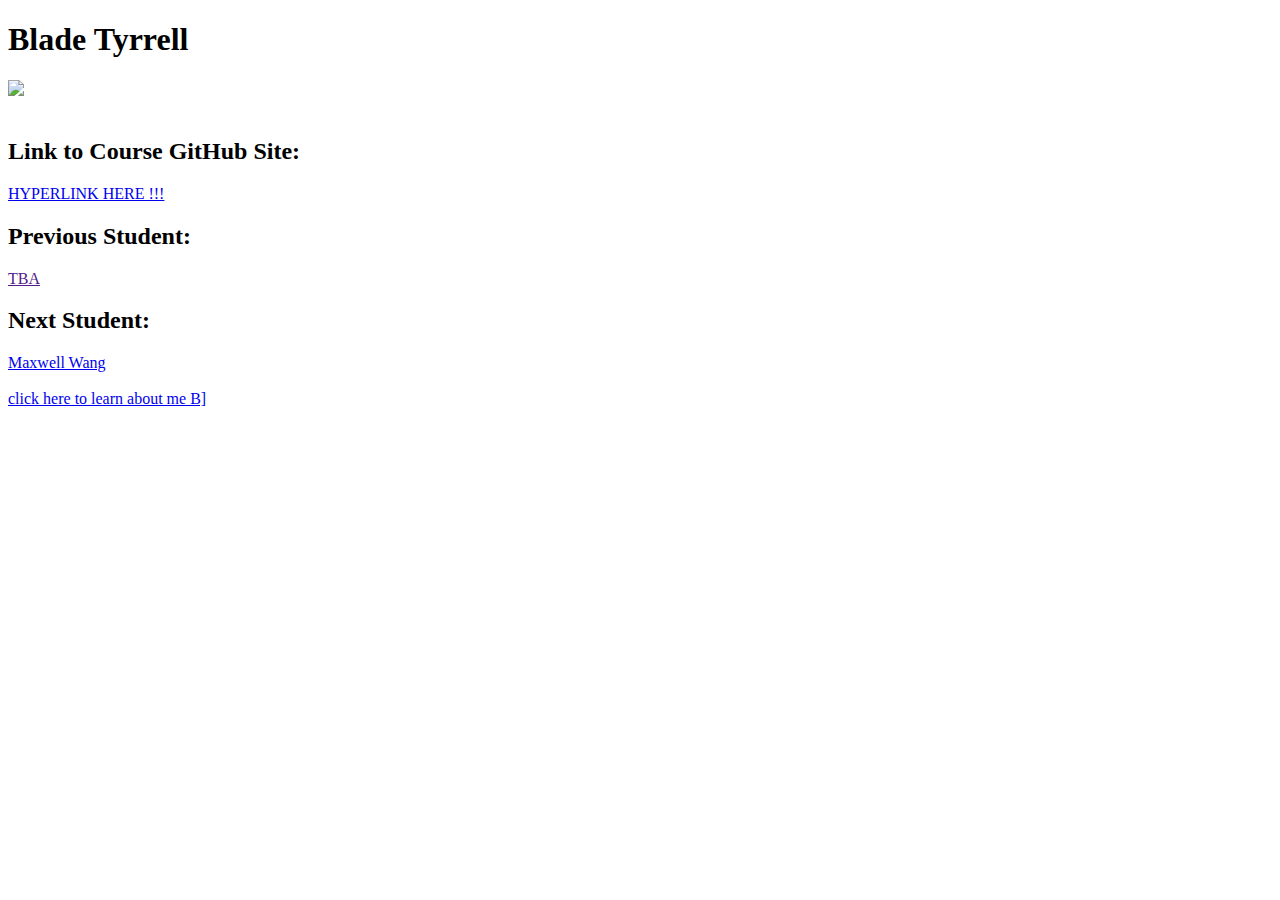
==== index.html @ 512af0e7 "Update and rename Index.html to index.html" ====
<!DOCTYPE html>
<html lang="en-US">

<title>Blade Tyrrell's Personal Website</title>

<head>
  <link rel="stylesheet" href="style.css">
</head>

<body>
    <h1 class = "header">Blade Tyrrell</h1>
    <!--Blade Tyrrell / CISC474 / Personal Web Page 1 / bladetyr@udel.edu-->

    <img src="me.png" class = "normalimg"><img>
    <br><br>
    <div>
        <h2>Link to Course GitHub Site:</h2>
        <a href="https://mattm401.github.io/">HYPERLINK HERE !!!</a>

        <h2>Previous Student:</h2>
        <a href="">TBA</a>

        <h2>Next Student:</h2>
        <a href="https://mwang840.github.io/">Maxwell Wang</a>
    </div>
    <br>
    <a href="aboutMe.html" class = "rainbow">click here to learn about me B]</a>
</body>
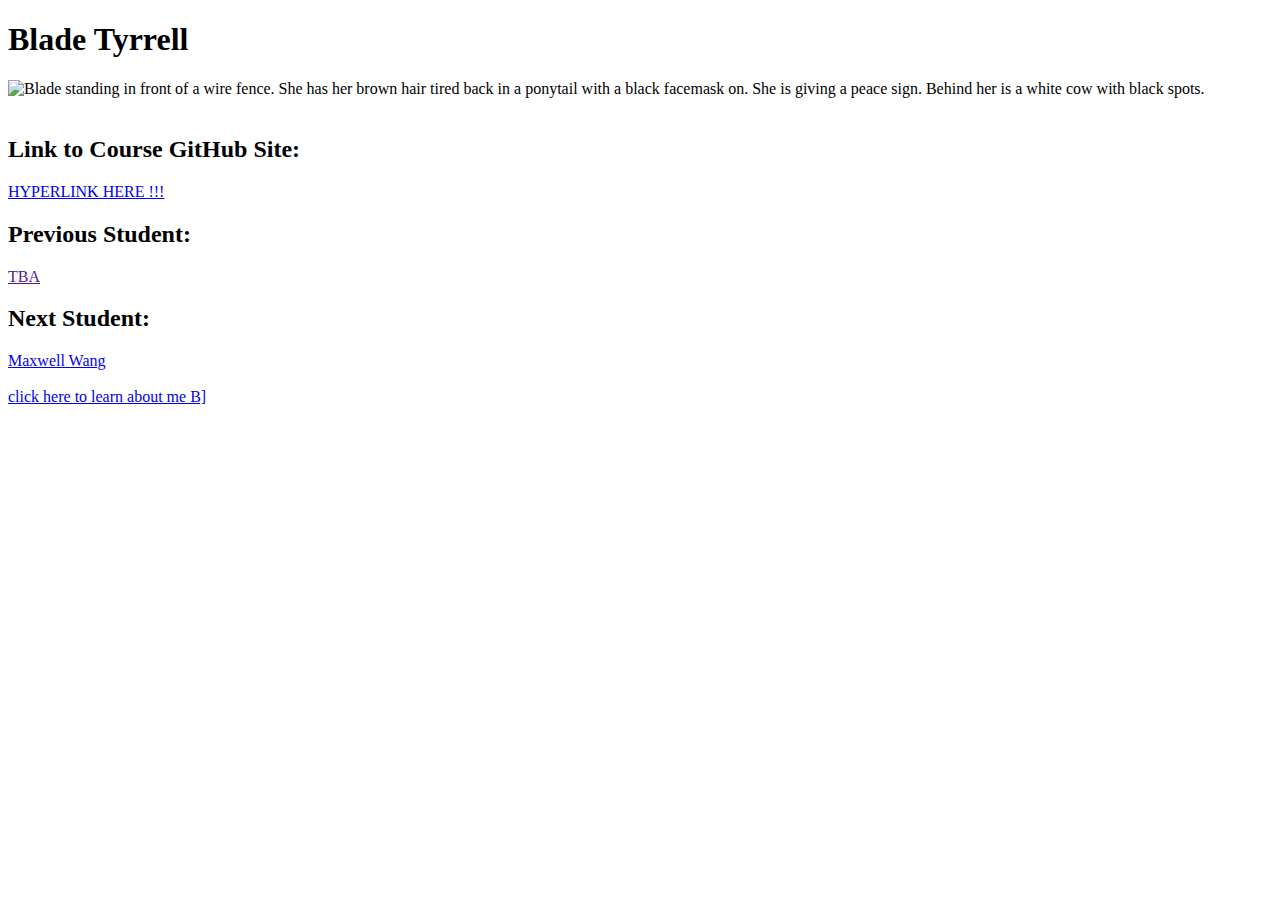
==== commit 114c2ec1: "alt text" ====
--- a/index.html
+++ b/index.html
@@ -1,17 +1,17 @@
 <!DOCTYPE html>
 <html lang="en-US">
-
-<title>Blade Tyrrell's Personal Website</title>
 
 <head>
   <link rel="stylesheet" href="style.css">
 </head>
+  
+<title>Blade Tyrrell's Personal Website</title>
 
 <body>
     <h1 class = "header">Blade Tyrrell</h1>
     <!--Blade Tyrrell / CISC474 / Personal Web Page 1 / bladetyr@udel.edu-->
 
-    <img src="me.png" class = "normalimg"><img>
+    <img src="me.png" class = "normalimg" alt="Blade standing in front of a wire fence. She has her brown hair tired back in a ponytail with a black facemask on. She is giving a peace sign. Behind her is a white cow with black spots."></img>
     <br><br>
     <div>
         <h2>Link to Course GitHub Site:</h2>
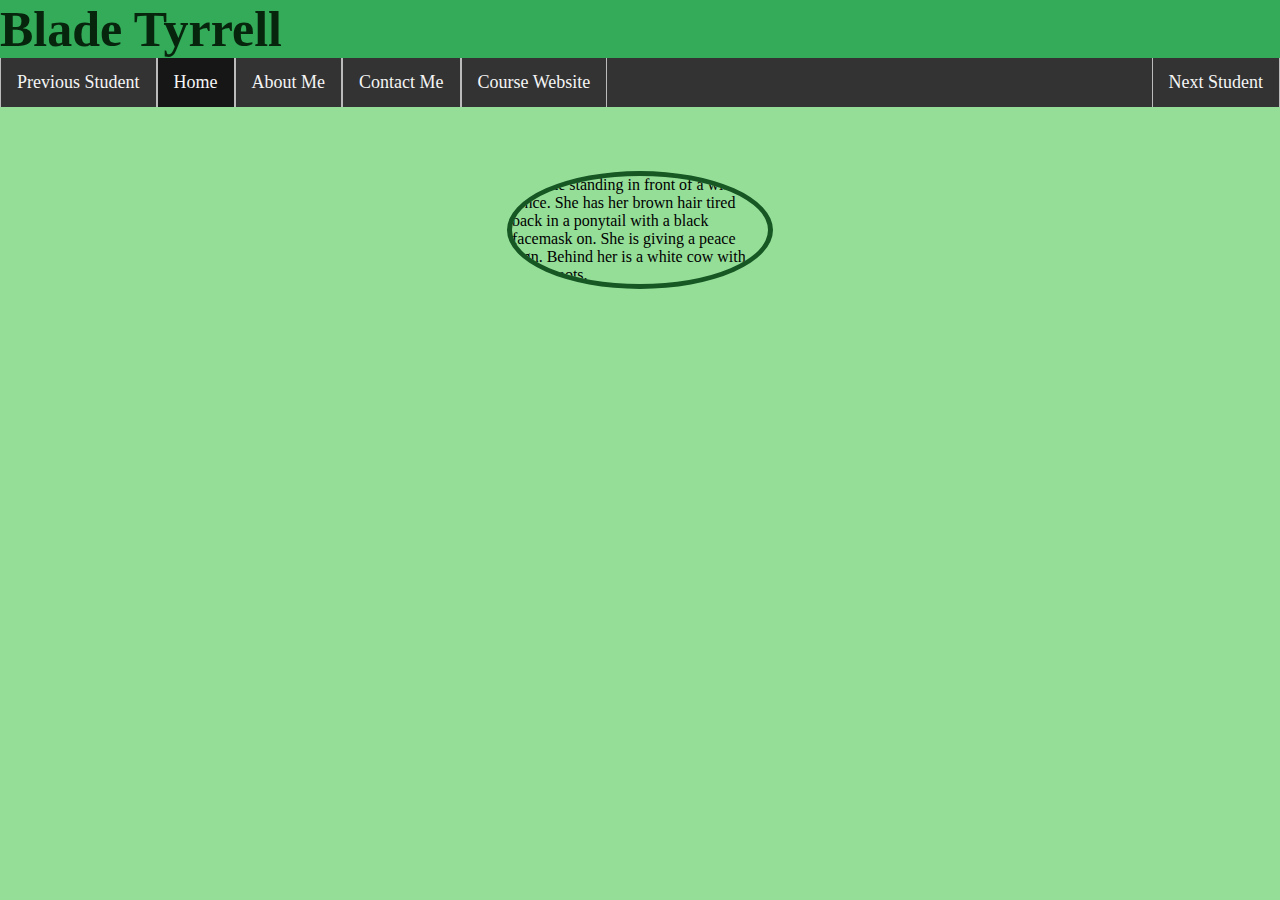
==== commit dd5a9c88: "validation fixes" ====
--- a/index.html
+++ b/index.html
@@ -1,28 +1,48 @@
 <!DOCTYPE html>
+<!--Blade Tyrrell / CISC474 / Personal Web Page 1 / bladetyr@udel.edu-->
 <html lang="en-US">
 
-<head>
-  <link rel="stylesheet" href="style.css">
-</head>
+<link rel="stylesheet" href="/css/style.css">
+<script defer type="text/javascript" src="/src/contact.js"></script>
+<script type="text/javascript" src="https://cdn.jsdelivr.net/npm/@emailjs/browser@3/dist/email.min.js"></script>
   
 <title>Blade Tyrrell's Personal Website</title>
 
-<body>
-    <h1 class = "header">Blade Tyrrell</h1>
-    <!--Blade Tyrrell / CISC474 / Personal Web Page 1 / bladetyr@udel.edu-->
+<body class="borderless">
+        <h1 class = "header">Blade Tyrrell</h1>
+        <!--NAVIGATION BAR-->
+        <ul class="nav">
+            <li class="navtext" style="float:left"><a href="https://jthensley03.github.io/">Previous Student</a></li>
+            <li class="navtext" style="background-color:#171616"><a href="index.html">Home</a></li>
+            <li class="navtext"><a href="aboutMe.html">About Me</a></li>
+            <li class="navtext" id="contactButton"><a>Contact Me</a></li>
+            <li class="navtext"><a href="https://mattm401.github.io/">Course Website</a></li>
+            <li class="navtext" style="float:right"><a href="https://mwang840.github.io/">Next Student</a></li>
+        </ul>
+    <!--IMAGE AND EVERYTHING UNDER NAV BAR-->
+    <img src="me.png" class = "normalimg" alt="Blade standing in front of a wire fence. She has her brown hair tired back in a ponytail with a black facemask on. She is giving a peace sign. Behind her is a white cow with black spots.">
+</body>
 
-    <img src="me.png" class = "normalimg" alt="Blade standing in front of a wire fence. She has her brown hair tired back in a ponytail with a black facemask on. She is giving a peace sign. Behind her is a white cow with black spots."></img>
-    <br><br>
-    <div>
-        <h2>Link to Course GitHub Site:</h2>
-        <a href="https://mattm401.github.io/">HYPERLINK HERE !!!</a>
-
-        <h2>Previous Student:</h2>
-        <a href="">TBA</a>
-
-        <h2>Next Student:</h2>
-        <a href="https://mwang840.github.io/">Maxwell Wang</a>
-    </div>
-    <br>
-    <a href="aboutMe.html" class = "rainbow">click here to learn about me B]</a>
-</body>
+<!--MODAL CODE FOR FORM HERE-->
+<div id="contactModal" class="modal">
+    <h1>Contact Form</h1>
+    <form id="contact">
+        <div id="errors" class="modalMessage"></div>
+        <label for='user_fname'>First Name:</label>
+        <input id='user_fname' name="user_fname" type='text' class='form-control' required>
+        <label for='user_lname'>Last Name:</label>
+        <input id='user_lname' name="user_lname" type='text' class='form-control' required>
+        <br>
+        <label for='user_email'>Email:</label>
+        <input id='user_email' name="user_email" type='text' class='form-control' required>
+        <br>
+        <label for='user_phone'>Phone Number:</label>
+        <input id='user_phone' name="user_phone" type='text' class='form-control' required>
+        <br>
+        <label for='user_message'>Message:</label>
+        <textarea id='user_message' name="user_message" rows="4" body='form-control' required></textarea>
+        <br>
+        <input id="submit" data-backdrop="static" type='submit' value='Submit'>
+        <button style="float:right" id="close">Close</button>
+    </form>
+</div>--- a/css/style.css
+++ b/css/style.css
@@ -0,0 +1,104 @@
+/*DEFAULT STYLES*/
+body {
+  background-color: #95de98;
+}
+
+div {
+  background-color: #bbf2c7;
+  border-radius: 10px;
+  border: 5px solid #33ab59;
+  padding: 3px;
+}
+
+/*SPECIAL CASES/CLASSES*/
+.borderless {
+  border: 0px;
+  margin: 0px;
+  padding: 0px;
+}
+
+.rainbow {
+  margin-top: 0px;
+  margin-bottom: 10px;
+  font-family: sans-serif;
+  font-size: 18px;
+  background: linear-gradient(to right, #ef5350, #f48fb1, #7e57c2, #2196f3, #26c6da, #43a047, #eeff41, #f9a825, #ff5722);
+  -webkit-background-clip: text;
+  -webkit-text-fill-color: transparent;
+  -webkit-text-stroke-width: 1px;
+  -webkit-text-stroke-color: black;
+}
+
+.nav {
+  list-style-type: none;
+  margin: 0;
+  padding: 0;
+  overflow: hidden;
+  background-color: #333;
+}
+
+.navtext {
+  float:left;
+  padding: 14px 16px;
+  font-size: 18px;
+  border-right: 1px solid #bbb;
+  border-left: 1px solid #bbb;
+  color:whitesmoke;
+  text-decoration: none;
+}
+
+.navtext:hover {
+  background-color: #165723;
+}
+
+.navtext a {
+  color:whitesmoke;
+  text-decoration: none;
+}
+
+.header {
+    color: #07250d;
+    font-size: 50px;
+    width: 100%;
+    margin: 0;
+    background-color: #33ab59;
+ }
+
+.normalimg {
+    border: 5px solid #165723;
+    border-radius: 50%;
+    display: block;
+    margin-left: auto;
+    margin-right: auto;
+    margin-top: 5%;
+    width: 20%;
+}
+
+/*MODAL STUFF*/
+.modal {
+  display: none; /* Hidden by default */
+  position: fixed; /* Stay in place */
+  animation: fadeIn 0.5s;
+  left: 30%;
+  right: auto;
+  top: 30%;
+  width: 40%; /* Full width */
+  height: 50%; /* Full height */
+  overflow: auto; /* Enable scroll if needed */
+  background-color: rgb(255, 255, 255); /* Fallback color */
+  background-color: rgba(255, 255, 255, 0.8); /* Black w/ opacity */
+}
+
+@keyframes fadeIn {
+  0% { opacity: 0; }
+  100% { opacity: 1; }
+}
+
+.modalMessage {
+  border: 0px;
+  padding: 0px;
+  padding-left: 3px;
+  background-color: rgb(96, 0, 0);
+  color:white;
+  border-radius: 0px;
+}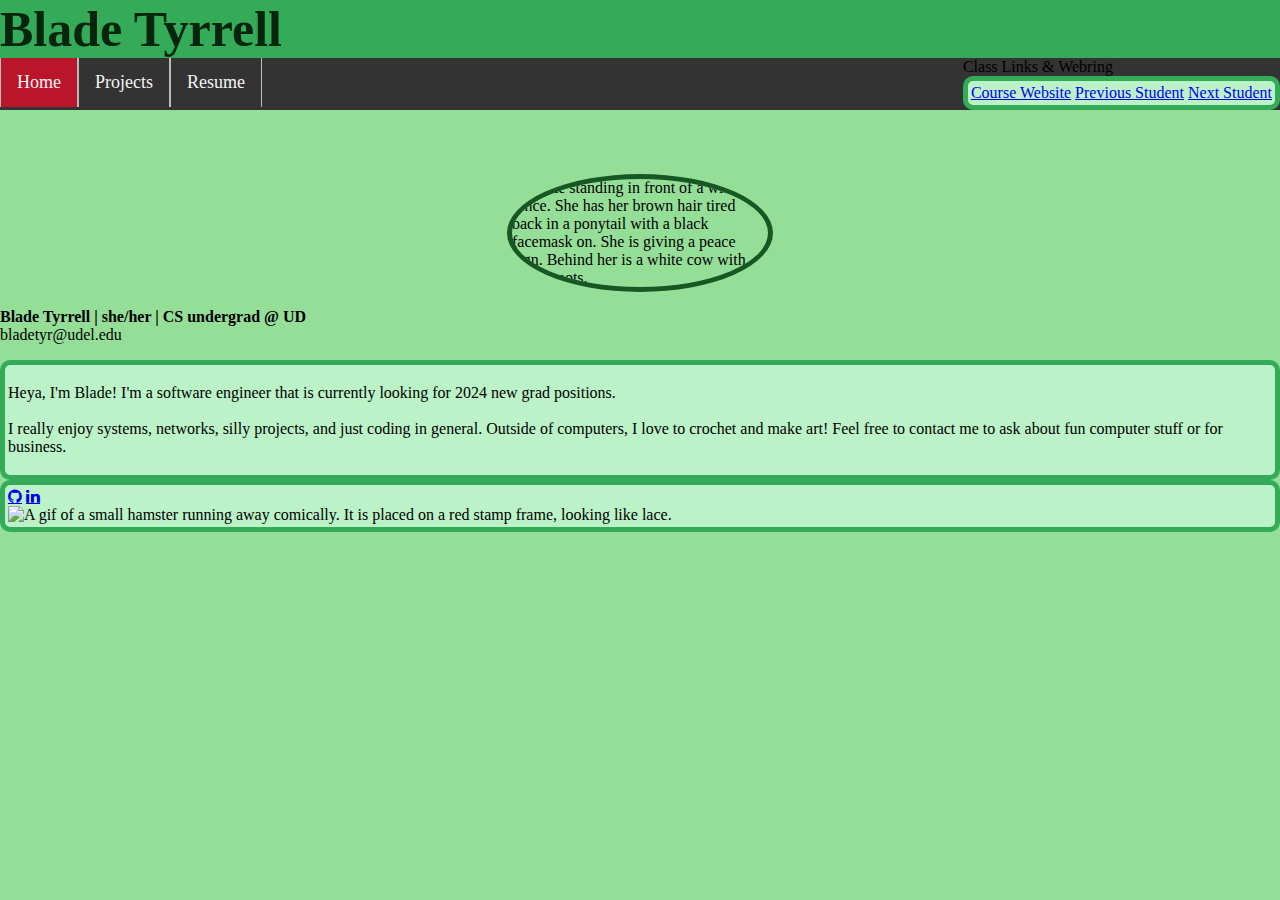
==== commit d19ce7b0: "update resume" ====
--- a/index.html
+++ b/index.html
@@ -1,8 +1,18 @@
 <!DOCTYPE html>
 <!--Blade Tyrrell / CISC474 / Personal Web Page 1 / bladetyr@udel.edu-->
 <html lang="en-US">
+<!-- Google tag (gtag.js) -->
+<script async src="https://www.googletagmanager.com/gtag/js?id=G-DJ8FC0QRZD"></script>
+<script>
+  window.dataLayer = window.dataLayer || [];
+  function gtag(){dataLayer.push(arguments);}
+  gtag('js', new Date());
+
+  gtag('config', 'G-DJ8FC0QRZD');
+</script>
 
 <link rel="stylesheet" href="/css/style.css">
+<link rel="stylesheet" href="https://cdnjs.cloudflare.com/ajax/libs/font-awesome/4.7.0/css/font-awesome.min.css">
 <script defer type="text/javascript" src="/src/contact.js"></script>
 <script type="text/javascript" src="https://cdn.jsdelivr.net/npm/@emailjs/browser@3/dist/email.min.js"></script>
   
@@ -12,37 +22,35 @@
         <h1 class = "header">Blade Tyrrell</h1>
         <!--NAVIGATION BAR-->
         <ul class="nav">
-            <li class="navtext" style="float:left"><a href="https://jthensley03.github.io/">Previous Student</a></li>
-            <li class="navtext" style="background-color:#171616"><a href="index.html">Home</a></li>
-            <li class="navtext"><a href="aboutMe.html">About Me</a></li>
-            <li class="navtext" id="contactButton"><a>Contact Me</a></li>
-            <li class="navtext"><a href="https://mattm401.github.io/">Course Website</a></li>
-            <li class="navtext" style="float:right"><a href="https://mwang840.github.io/">Next Student</a></li>
+            <li class="navtext" style="background-color:#bb152b"><a href="index.html">Home</a></li>
+            <li class="navtext"><a href="projects.html">Projects</a></li>
+            <li class="navtext"><a href="https://docs.google.com/document/d/1z-o9u0oCm8vnRpVQ4z7Qer4XAMxSZYSSs_9wiHBwbng/edit?usp=sharing" target="_blank">Resume</a></li>
+            <li class="navtext-drop" style="float:right">Class Links & Webring
+                <div class="dropdown">
+                <a href="https://mattm401.github.io/">Course Website</a>
+                <a href="https://jthensley03.github.io/">Previous Student</a>
+                <a href="https://mwang840.github.io/">Next Student</a>
+                </div></li>
         </ul>
     <!--IMAGE AND EVERYTHING UNDER NAV BAR-->
     <img src="me.png" class = "normalimg" alt="Blade standing in front of a wire fence. She has her brown hair tired back in a ponytail with a black facemask on. She is giving a peace sign. Behind her is a white cow with black spots.">
-</body>
+    <p class="babyHeader"><b>Blade Tyrrell | she/her | CS undergrad @ UD</b>
+        <br>
+        bladetyr@udel.edu
+    </p>
+    <div>
+        <p>Heya, I'm Blade! I'm a software engineer that is currently looking for 2024 new grad positions.
+            <br><br>
+            I really enjoy systems, networks, silly projects, and just coding in general. Outside of computers, I love to crochet and make art! Feel free to contact me to ask about fun computer stuff or for business.
+        </p>
+    </div>
 
-<!--MODAL CODE FOR FORM HERE-->
-<div id="contactModal" class="modal">
-    <h1>Contact Form</h1>
-    <form id="contact">
-        <div id="errors" class="modalMessage"></div>
-        <label for='user_fname'>First Name:</label>
-        <input id='user_fname' name="user_fname" type='text' class='form-control' required>
-        <label for='user_lname'>Last Name:</label>
-        <input id='user_lname' name="user_lname" type='text' class='form-control' required>
+    <!--FOOTER-->
+    <div class="footer">
+        <a href="https://github.com/bladetyr" class="fa fa-github"></a>
+        <a href="https://www.linkedin.com/in/bladetyrrell/" class="fa fa-linkedin"></a>
         <br>
-        <label for='user_email'>Email:</label>
-        <input id='user_email' name="user_email" type='text' class='form-control' required>
-        <br>
-        <label for='user_phone'>Phone Number:</label>
-        <input id='user_phone' name="user_phone" type='text' class='form-control' required>
-        <br>
-        <label for='user_message'>Message:</label>
-        <textarea id='user_message' name="user_message" rows="4" body='form-control' required></textarea>
-        <br>
-        <input id="submit" data-backdrop="static" type='submit' value='Submit'>
-        <button style="float:right" id="close">Close</button>
-    </form>
-</div>+        <img width="80" height="50" alt="A gif of a small hamster running away comically. It is placed on a red stamp frame, looking like lace." src="https://64.media.tumblr.com/0a08cff5a2d8f5bb519beafdbd04a789/44a7ecacf0a1fdfd-84/s100x200/68cc9349b58eb1cbcb01d0c7bbd0f70cebd34b91.gifv">
+    </div>
+
+</body>